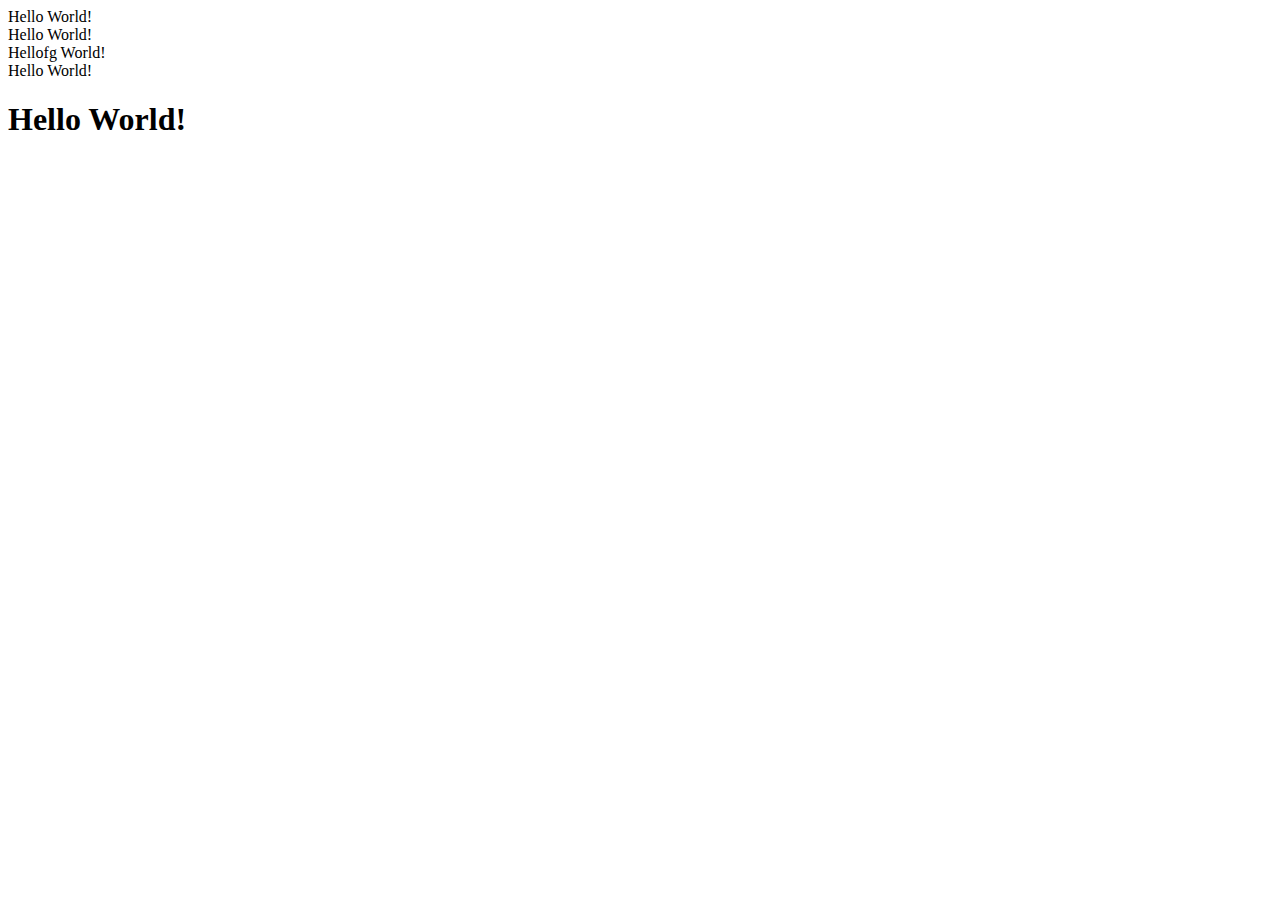
==== index.html @ 9587b891 "smth" ====
<!DOCTYPE html>
<html lang="en">
<head>
    <meta charset="UTF-8">
    <title>My Site</title>
</head>
<body>
    <!-- Написать 4 элемента div -->
    <div>Hello World!</div>
    <div>Hello World!</div>
    <div>Hellofg World!</div>
    <div>Hello World!</div>
    <h1>Hello World!</h1>
</body>
</html>
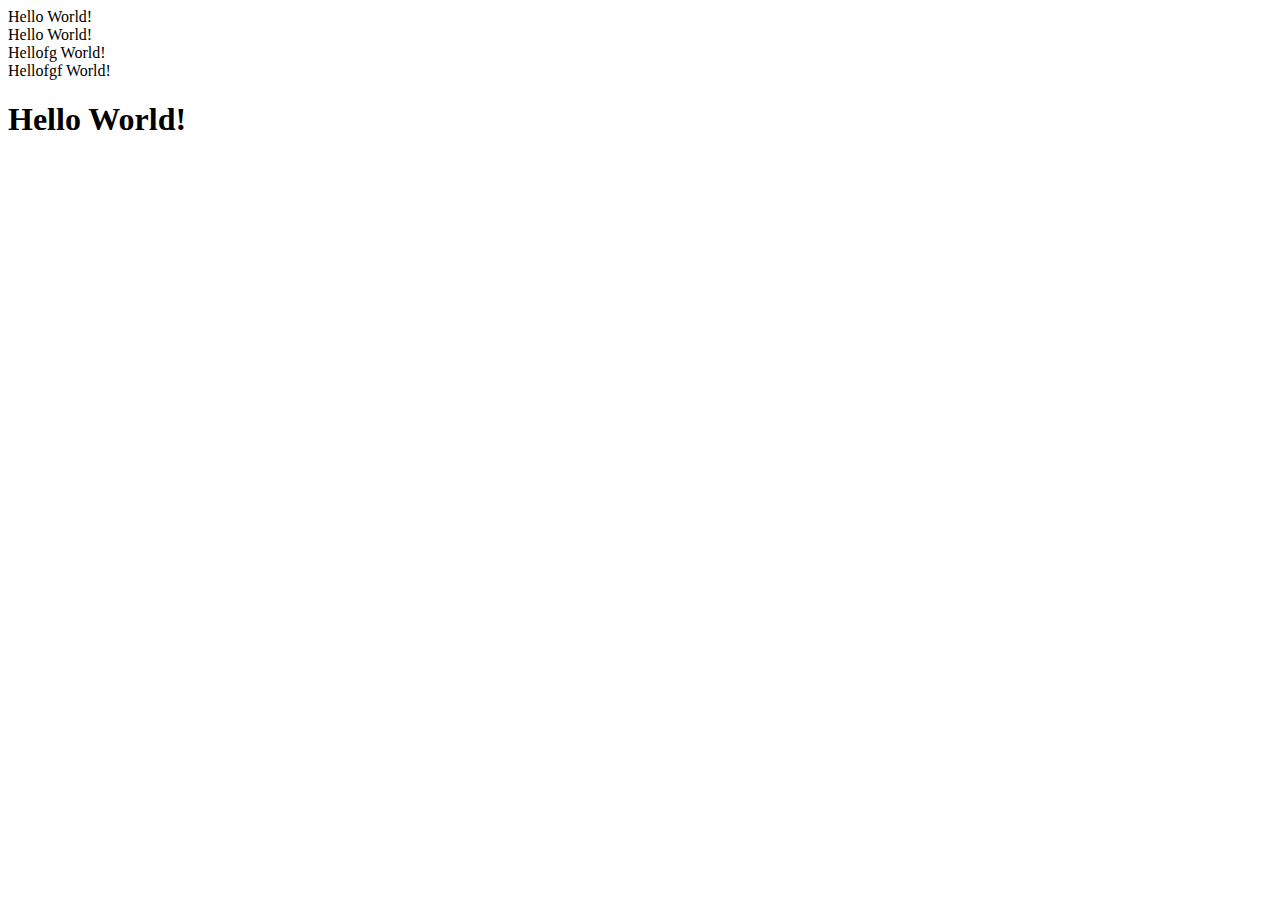
==== commit 068b1447: "smth" ====
--- a/index.html
+++ b/index.html
@@ -9,7 +9,7 @@
     <div>Hello World!</div>
     <div>Hello World!</div>
     <div>Hellofg World!</div>
-    <div>Hello World!</div>
+    <div>Hellofgf World!</div>
     <h1>Hello World!</h1>
 </body>
 </html>
